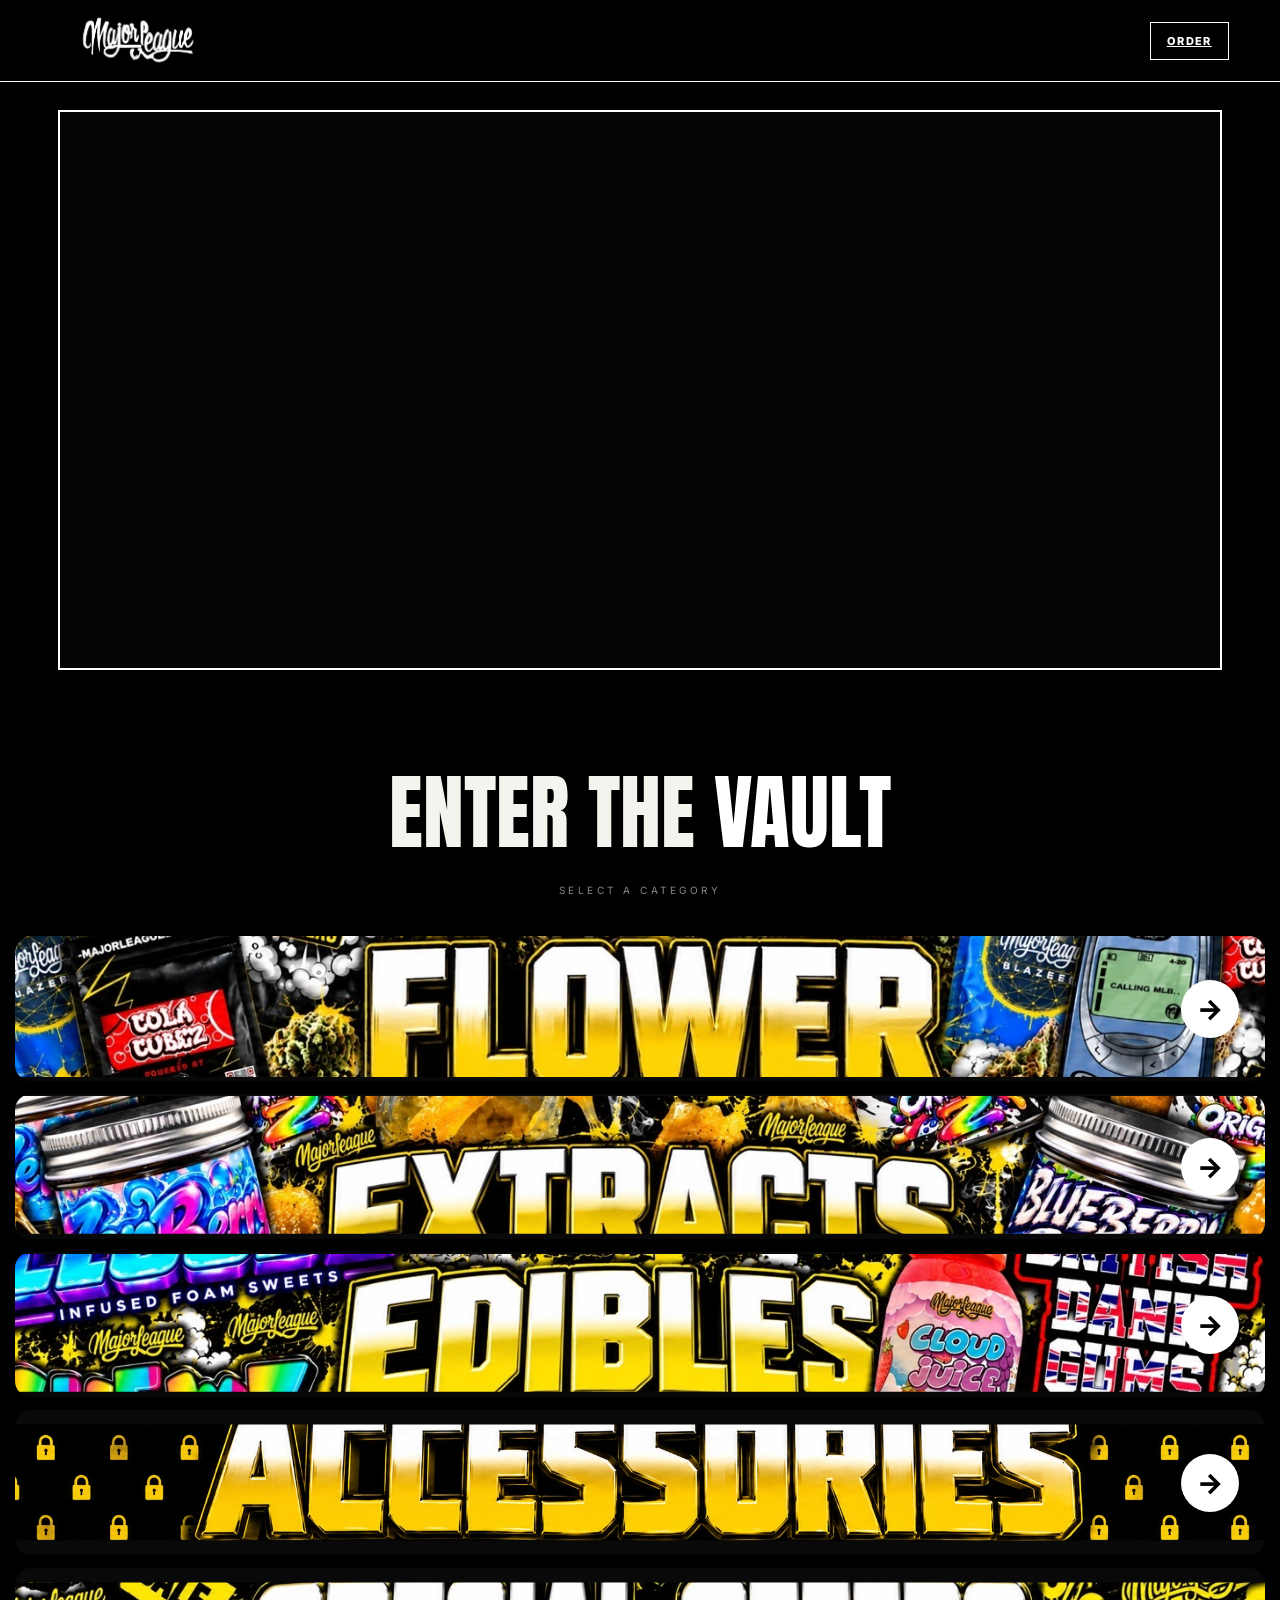
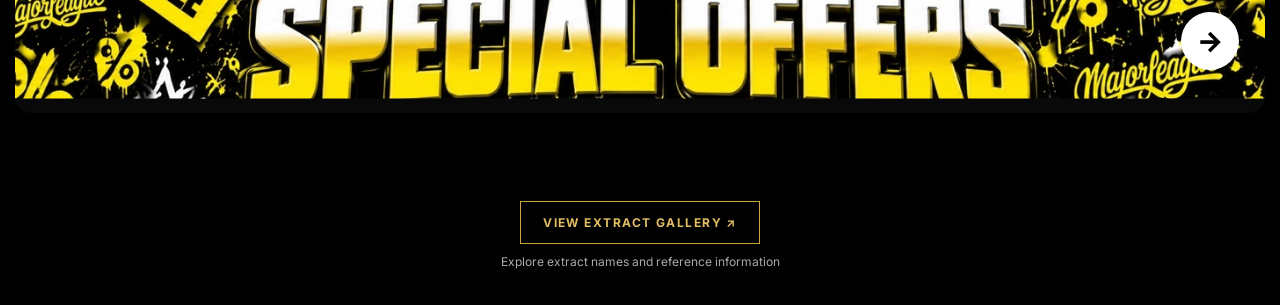
==== index.html @ 57331ec4 "Add homepage link to extract gallery" ====
<!doctype html><html lang="en"><head><meta charset="utf-8"><meta name="viewport" content="width=device-width,initial-scale=1"><meta name="theme-color" content="#000"><title>Majorleague — The Vault</title><link rel="stylesheet" href="styles-20261011f.css?v=20261012b"></head><body><header class="header"><a class="logo" href="index.html" aria-label="Majorleague home"><img src="assets/majorleague-logo.webp" alt="" onerror="this.style.display='none';this.nextElementSibling.style.display='block'"><span class="logo-fallback">Majorleague</span></a><a class="basket" id="orderBtn" href="https://wa.me/447842046835" target="_blank" rel="noopener" aria-label="Order on WhatsApp">ORDER</a></header><main><section class="hero"><div class="video"><video id="heroVideo" autoplay muted loop playsinline preload="auto" webkit-playsinline><source src="assets/Hero-new.MP4?v=20261019a" type="video/mp4"></video></div></section><script>(()=>{const v=document.getElementById("heroVideo");if(!v)return;v.muted=true;v.defaultMuted=true;v.playsInline=true;const start=()=>{const p=v.play();if(p&&p.catch)p.catch(()=>{});};if(v.readyState>=2)start();else{v.addEventListener("loadeddata",start,{once:true});v.addEventListener("canplay",start,{once:true});}window.addEventListener("pageshow",start);document.addEventListener("visibilitychange",()=>{if(!document.hidden&&v.paused)start();});})();</script><section class="hero vault-heading"><h1>ENTER THE <i>VAULT</i></h1><p>SELECT A CATEGORY</p></section><section class="categories" id="categories"></section><section class="vault-library-link" style="text-align:center;padding:8px 16px 36px"><a href="extract-gallery.html" style="display:inline-block;border:1px solid #c9a33b;color:#e1bd62;padding:13px 22px;text-decoration:none;font-size:12px;font-weight:700;letter-spacing:.12em">VIEW EXTRACT GALLERY ↗</a><p style="color:#aaa;font-size:12px;margin:10px 0 0">Explore extract names and reference information</p></section></main><script src="stock.js?v=20261011g"></script><script src="app.js?v=20261011g"></script></body></html>
---- styles-20261011f.css ----
@import url('https://fonts.googleapis.com/css2?family=Anton&family=Inter:wght@400;600;800&display=swap');:root{--y:#fff;--w:#f4f4ef}*{box-sizing:border-box}body{margin:0;background:#000;color:var(--w);font-family:Inter,Arial,sans-serif}.header{height:82px;position:sticky;top:0;z-index:20;background:#000f;border-bottom:1px solid #ffffff;display:flex;align-items:center;justify-content:space-between;padding:12px 4vw;backdrop-filter:blur(12px)}.logo{height:58px}.logo img{height:100%;display:block}.logo-fallback{display:none;color:var(--y);font:clamp(20px,4vw,30px) Anton;white-space:nowrap}.cat-art{position:absolute;inset:0;width:100%;height:100%;object-fit:cover;object-position:center;display:block;background:transparent;transform:scale(1.06);clip-path:inset(2% 1.5% 4% 1.5%)}.basket{border:1px solid var(--y);background:#000;color:#fff;padding:11px 16px;font-size:11px;font-weight:800;letter-spacing:.13em}.basket span{background:var(--y);color:#000;padding:3px 6px;margin-left:5px}.hero{max-width:1200px;margin:auto;padding:28px 18px 25px;text-align:center}.video{height:min(52vw,560px);min-height:230px;border:2px solid var(--y);position:relative;overflow:hidden;background:#050505}.video video{width:100%;height:100%;object-fit:cover}.video-placeholder{position:absolute;inset:0;display:grid;place-content:center;gap:8px;background:#000}.video-placeholder b{font:clamp(42px,8vw,90px) Anton}.video-placeholder span{font-size:10px;color:#888;letter-spacing:.3em}.hero h1{font:clamp(44px,7vw,82px) Anton;margin:28px 0 5px}.hero h1 i{color:var(--y);font-style:normal}.hero p{font-size:10px;color:#888;letter-spacing:.35em}.categories{max-width:1280px;margin:auto;padding:5px 15px 80px;display:grid;gap:13px}.cat{height:145px;border:0;border-radius:16px;overflow:hidden;display:block;position:relative;background:#090909;transition:.2s}.cat:hover{transform:translateY(-2px);box-shadow:0 12px 30px #ffffff22}.cat-overlay{position:absolute;inset:0}.cat-arrow{position:absolute;right:26px;top:50%;transform:translateY(-50%);width:58px;height:58px;border-radius:50%;background:var(--y);color:#000;display:grid;place-items:center;font-size:28px;font-weight:800}.catalogue,.checkout-page{max-width:1200px;margin:auto;padding:28px 20px 90px}.back{color:#888;text-decoration:none;font-size:10px;letter-spacing:.15em}.back:hover{color:var(--y)}.heading{padding:40px 0 18px;border-bottom:1px solid #ffffff}.heading span{font-size:9px;color:#888;letter-spacing:.3em}.heading h1{font:clamp(48px,8vw,88px) Anton;color:var(--y);margin:4px 0}.products{display:grid;grid-template-columns:repeat(3,1fr);gap:15px;margin-top:20px}.product{border:1px solid #303030;background:#070707}.product-art{height:330px;background:#0d0d0d center/cover no-repeat;display:grid;place-items:center;color:#444;font-size:10px}.product-info{padding:15px}.product-info>div{display:flex;justify-content:space-between}.product-info h2{font-size:12px;margin:0}.product-info strong{color:var(--y)}.product-info button{width:100%;margin-top:15px;padding:12px;border:1px solid var(--y);background:#000;color:#fff;font-size:10px;font-weight:800;letter-spacing:.12em}.product-info button:hover{background:var(--y);color:#000}.drawer{position:fixed;right:0;top:0;bottom:0;width:min(430px,100%);z-index:50;background:#050505;border-left:2px solid var(--y);transform:translateX(100%);transition:.25s;display:flex;flex-direction:column}.drawer.open{transform:none}.drawer-head{padding:23px;border-bottom:1px solid #292929;display:flex;justify-content:space-between;font:26px Anton}.drawer-head button{border:0;background:none;color:#fff;font-size:32px}.drawer-foot{margin-top:auto;border-top:1px solid #292929;padding:20px}.drawer-foot>div{display:flex;justify-content:space-between;margin-bottom:15px}.drawer-foot strong{color:var(--y)}.checkout{display:block;text-align:center;background:var(--y);color:#000;text-decoration:none;padding:15px;font-weight:800;font-size:11px;letter-spacing:.12em}.basket-row{padding:17px 20px;border-bottom:1px solid #202020;display:flex;justify-content:space-between}.basket-row small{display:block;color:#777;margin-top:4px}.qty button{background:#000;color:#fff;border:1px solid #444;width:28px;height:28px}.backdrop{position:fixed;inset:0;background:#000b;z-index:40;opacity:0;pointer-events:none;transition:.2s}.backdrop.show{opacity:1;pointer-events:auto}.empty{text-align:center;padding:60px 10px;color:#666;font-size:10px;letter-spacing:.2em}.checkout-grid{display:grid;grid-template-columns:1.25fr .75fr;gap:18px;margin-top:20px}.card{border:1px solid #333;background:#070707;padding:24px}.card h2{font:25px Anton;margin:0 0 20px}.card label:not(.pay){display:block;color:#999;font-size:10px;font-weight:800;letter-spacing:.1em;margin-bottom:15px}.card input,.card textarea{display:block;width:100%;margin-top:7px;background:#000;border:1px solid #333;color:#fff;padding:12px}.pay{display:flex;gap:10px;border:1px solid #333;padding:14px;margin:10px 0}.pay:has(input:checked){border-color:var(--y)}.pay span b,.pay span small{display:block}.pay span small{color:#777;font-size:9px;margin-top:4px}.summary-row{display:flex;justify-content:space-between;padding:12px 0;border-bottom:1px solid #222;font-size:11px}.summary-row b,.summary-total b{color:var(--y)}.summary-total{display:flex;justify-content:space-between;padding-top:18px;margin-top:10px;border-top:1px solid #444}.submit{width:100%;margin-top:20px;border:0;background:var(--y);padding:15px;font-weight:800}.note{color:#666;font-size:9px;line-height:1.5}@media(max-width:700px){.products,.checkout-grid{grid-template-columns:1fr}.cat{height:105px}.cat-arrow{right:15px;width:44px;height:44px}.header{height:72px}.logo{height:47px}}.cat:nth-child(1) .cat-art{clip-path:inset(0 0 10% 0);transform:scale(1.18)}
.cat:nth-child(2) .cat-art{clip-path:none;transform:scale(1.10)}
/* Explicitly suppress the legacy yellow category rectangle outline. */
.cat,
.categories .cat,
a.cat,
.cat:hover,
.categories .cat:hover {
  border: 0 !important;
  outline: 0 !important;
  box-shadow: none !important;
}
.cat::before,
.cat::after,
.categories .cat::before,
.categories .cat::after {
  content: none !important;
  border: 0 !important;
  outline: 0 !important;
  box-shadow: none !important;
}
.cat-art {
  border: 0 !important;
  outline: 0 !important;
}

/* The Accessories and Special Offers source artwork contains a yellow frame.
   Crop that frame out of the displayed image without changing the artwork. */
.cat:nth-child(4) .cat-art {
  clip-path: inset(13% 3% 13% 3%) !important;
  transform: scale(1.08) !important;
}
.cat:nth-child(5) .cat-art {
  clip-path: inset(13% 3% 13% 3%) !important;
  transform: scale(1.08) !important;
}

/* Remove the thin yellow frame baked into the Extracts and Edibles artwork. */
.cat:nth-child(2) .cat-art,
.cat:nth-child(3) .cat-art {
  clip-path: inset(0 2% 7% 2%) !important;
  transform: scale(1.08) !important;
}

/* Crop only the embedded yellow top rule on Extracts and Edibles. */
.cat:nth-child(2) .cat-art,
.cat:nth-child(3) .cat-art {
  clip-path: inset(5% 2% 7% 2%) !important;
  transform: scale(1.08) !important;
}

/* Flower category strain library */
.products.strain-grid{grid-template-columns:repeat(3,minmax(0,1fr));gap:16px}
.strain-card{background:#080808;border:1px solid #292929;overflow:hidden;min-width:0}
.strain-card img{display:block;width:100%;aspect-ratio:4/5;object-fit:cover;background:#111}
.strain-copy{padding:16px}
.strain-copy h2{font:clamp(21px,3vw,30px) Anton;margin:0 0 12px;color:#fff}
.strain-copy span{display:block;font-size:9px;letter-spacing:.18em;color:#777;margin-bottom:7px}
.strain-copy p{font-size:12px;line-height:1.6;color:#c7c7c7;margin:0}
@media(max-width:700px){.products.strain-grid{grid-template-columns:repeat(2,minmax(0,1fr));gap:10px}.strain-copy{padding:12px}.strain-copy h2{font-size:22px}}
@media(max-width:420px){.products.strain-grid{grid-template-columns:1fr}.strain-card img{aspect-ratio:5/4}}
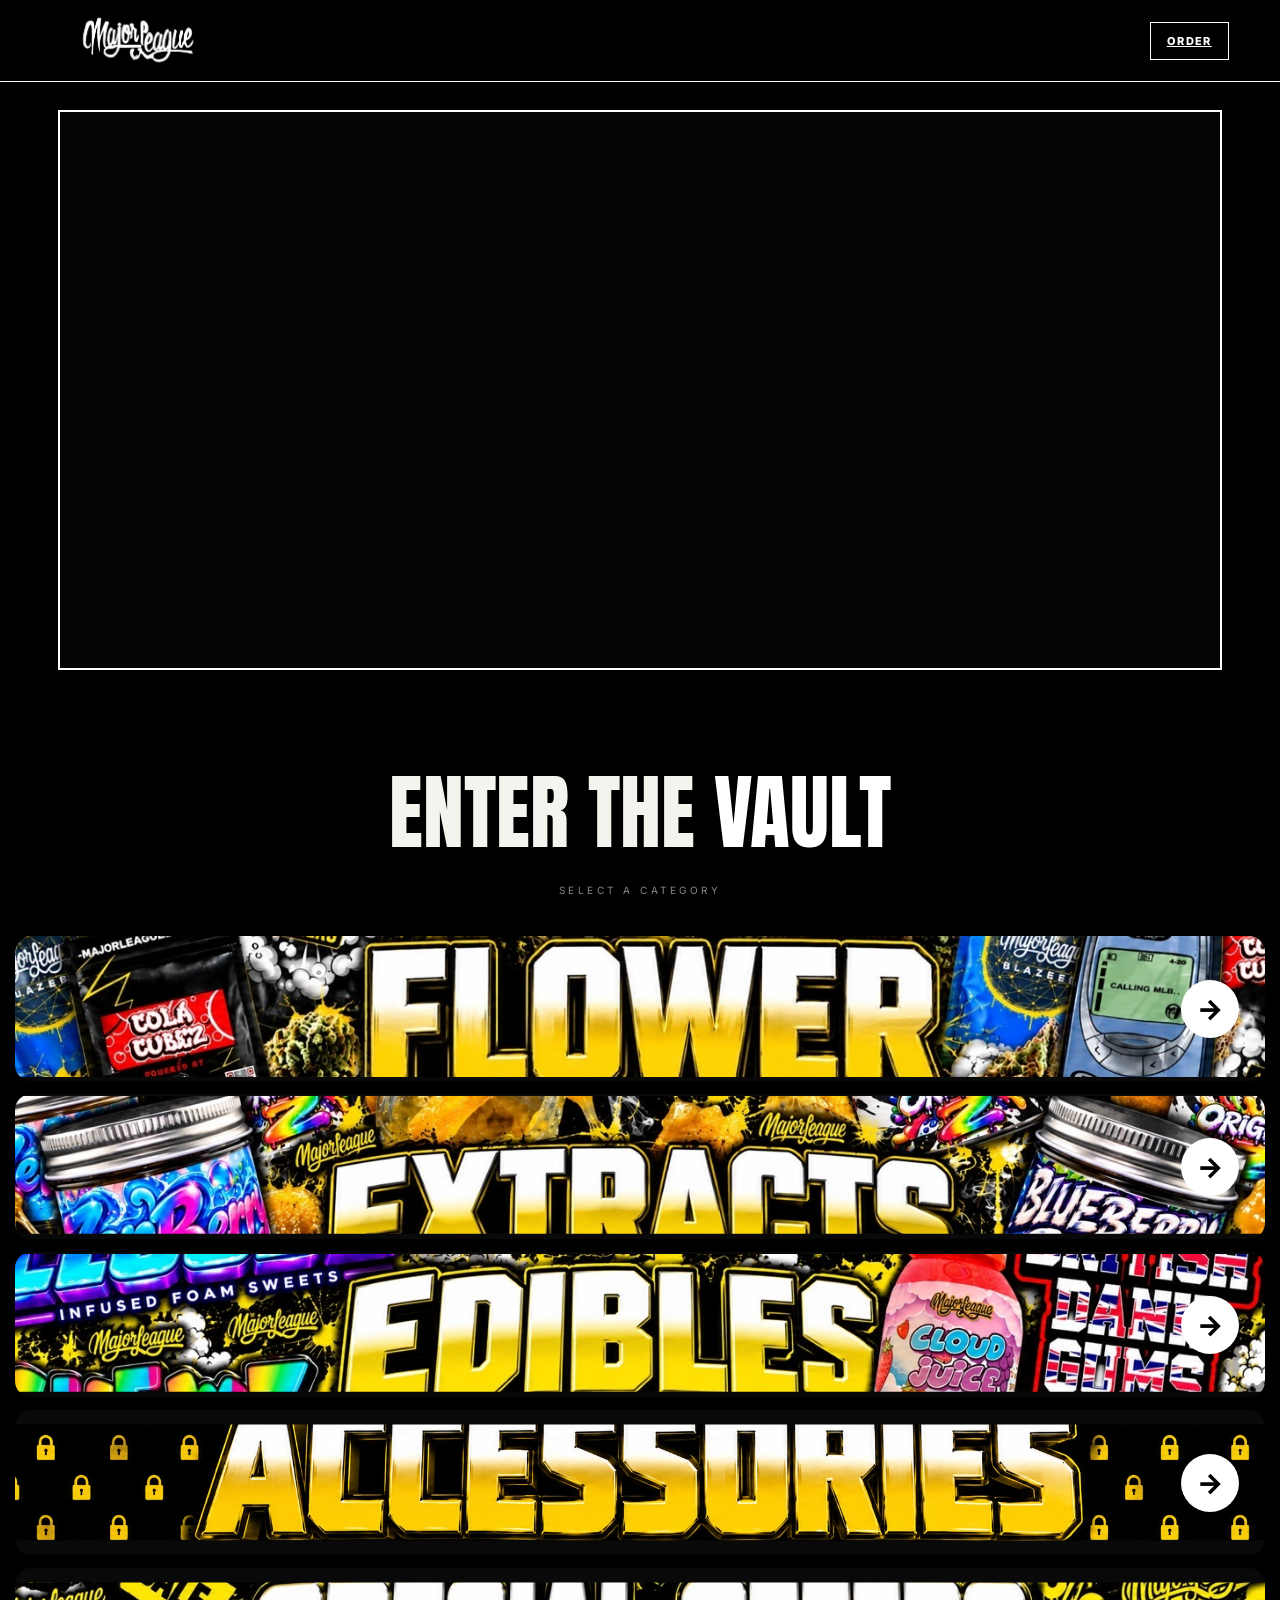
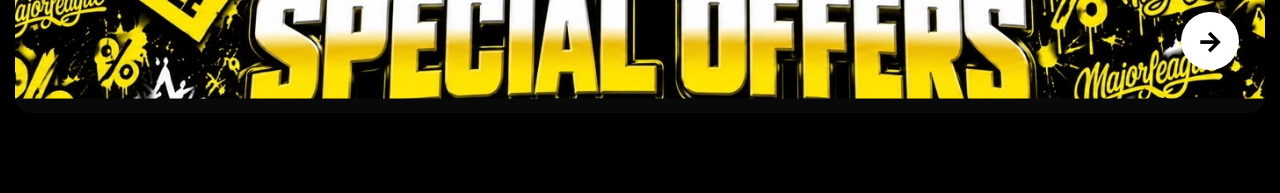
==== commit 2e113d16: "Remove extract gallery link from homepage" ====
--- a/index.html
+++ b/index.html
@@ -1 +1 @@
-<!doctype html><html lang="en"><head><meta charset="utf-8"><meta name="viewport" content="width=device-width,initial-scale=1"><meta name="theme-color" content="#000"><title>Majorleague — The Vault</title><link rel="stylesheet" href="styles-20261011f.css?v=20261012b"></head><body><header class="header"><a class="logo" href="index.html" aria-label="Majorleague home"><img src="assets/majorleague-logo.webp" alt="" onerror="this.style.display='none';this.nextElementSibling.style.display='block'"><span class="logo-fallback">Majorleague</span></a><a class="basket" id="orderBtn" href="https://wa.me/447842046835" target="_blank" rel="noopener" aria-label="Order on WhatsApp">ORDER</a></header><main><section class="hero"><div class="video"><video id="heroVideo" autoplay muted loop playsinline preload="auto" webkit-playsinline><source src="assets/Hero-new.MP4?v=20261019a" type="video/mp4"></video></div></section><script>(()=>{const v=document.getElementById("heroVideo");if(!v)return;v.muted=true;v.defaultMuted=true;v.playsInline=true;const start=()=>{const p=v.play();if(p&&p.catch)p.catch(()=>{});};if(v.readyState>=2)start();else{v.addEventListener("loadeddata",start,{once:true});v.addEventListener("canplay",start,{once:true});}window.addEventListener("pageshow",start);document.addEventListener("visibilitychange",()=>{if(!document.hidden&&v.paused)start();});})();</script><section class="hero vault-heading"><h1>ENTER THE <i>VAULT</i></h1><p>SELECT A CATEGORY</p></section><section class="categories" id="categories"></section><section class="vault-library-link" style="text-align:center;padding:8px 16px 36px"><a href="extract-gallery.html" style="display:inline-block;border:1px solid #c9a33b;color:#e1bd62;padding:13px 22px;text-decoration:none;font-size:12px;font-weight:700;letter-spacing:.12em">VIEW EXTRACT GALLERY ↗</a><p style="color:#aaa;font-size:12px;margin:10px 0 0">Explore extract names and reference information</p></section></main><script src="stock.js?v=20261011g"></script><script src="app.js?v=20261011g"></script></body></html>+<!doctype html><html lang="en"><head><meta charset="utf-8"><meta name="viewport" content="width=device-width,initial-scale=1"><meta name="theme-color" content="#000"><title>Majorleague — The Vault</title><link rel="stylesheet" href="styles-20261011f.css?v=20261012b"></head><body><header class="header"><a class="logo" href="index.html" aria-label="Majorleague home"><img src="assets/majorleague-logo.webp" alt="" onerror="this.style.display='none';this.nextElementSibling.style.display='block'"><span class="logo-fallback">Majorleague</span></a><a class="basket" id="orderBtn" href="https://wa.me/447842046835" target="_blank" rel="noopener" aria-label="Order on WhatsApp">ORDER</a></header><main><section class="hero"><div class="video"><video id="heroVideo" autoplay muted loop playsinline preload="auto" webkit-playsinline><source src="assets/Hero-new.MP4?v=20261019a" type="video/mp4"></video></div></section><script>(()=>{const v=document.getElementById("heroVideo");if(!v)return;v.muted=true;v.defaultMuted=true;v.playsInline=true;const start=()=>{const p=v.play();if(p&&p.catch)p.catch(()=>{});};if(v.readyState>=2)start();else{v.addEventListener("loadeddata",start,{once:true});v.addEventListener("canplay",start,{once:true});}window.addEventListener("pageshow",start);document.addEventListener("visibilitychange",()=>{if(!document.hidden&&v.paused)start();});})();</script><section class="hero vault-heading"><h1>ENTER THE <i>VAULT</i></h1><p>SELECT A CATEGORY</p></section><section class="categories" id="categories"></section></main><script src="stock.js?v=20261011g"></script><script src="app.js?v=20261011g"></script></body></html>
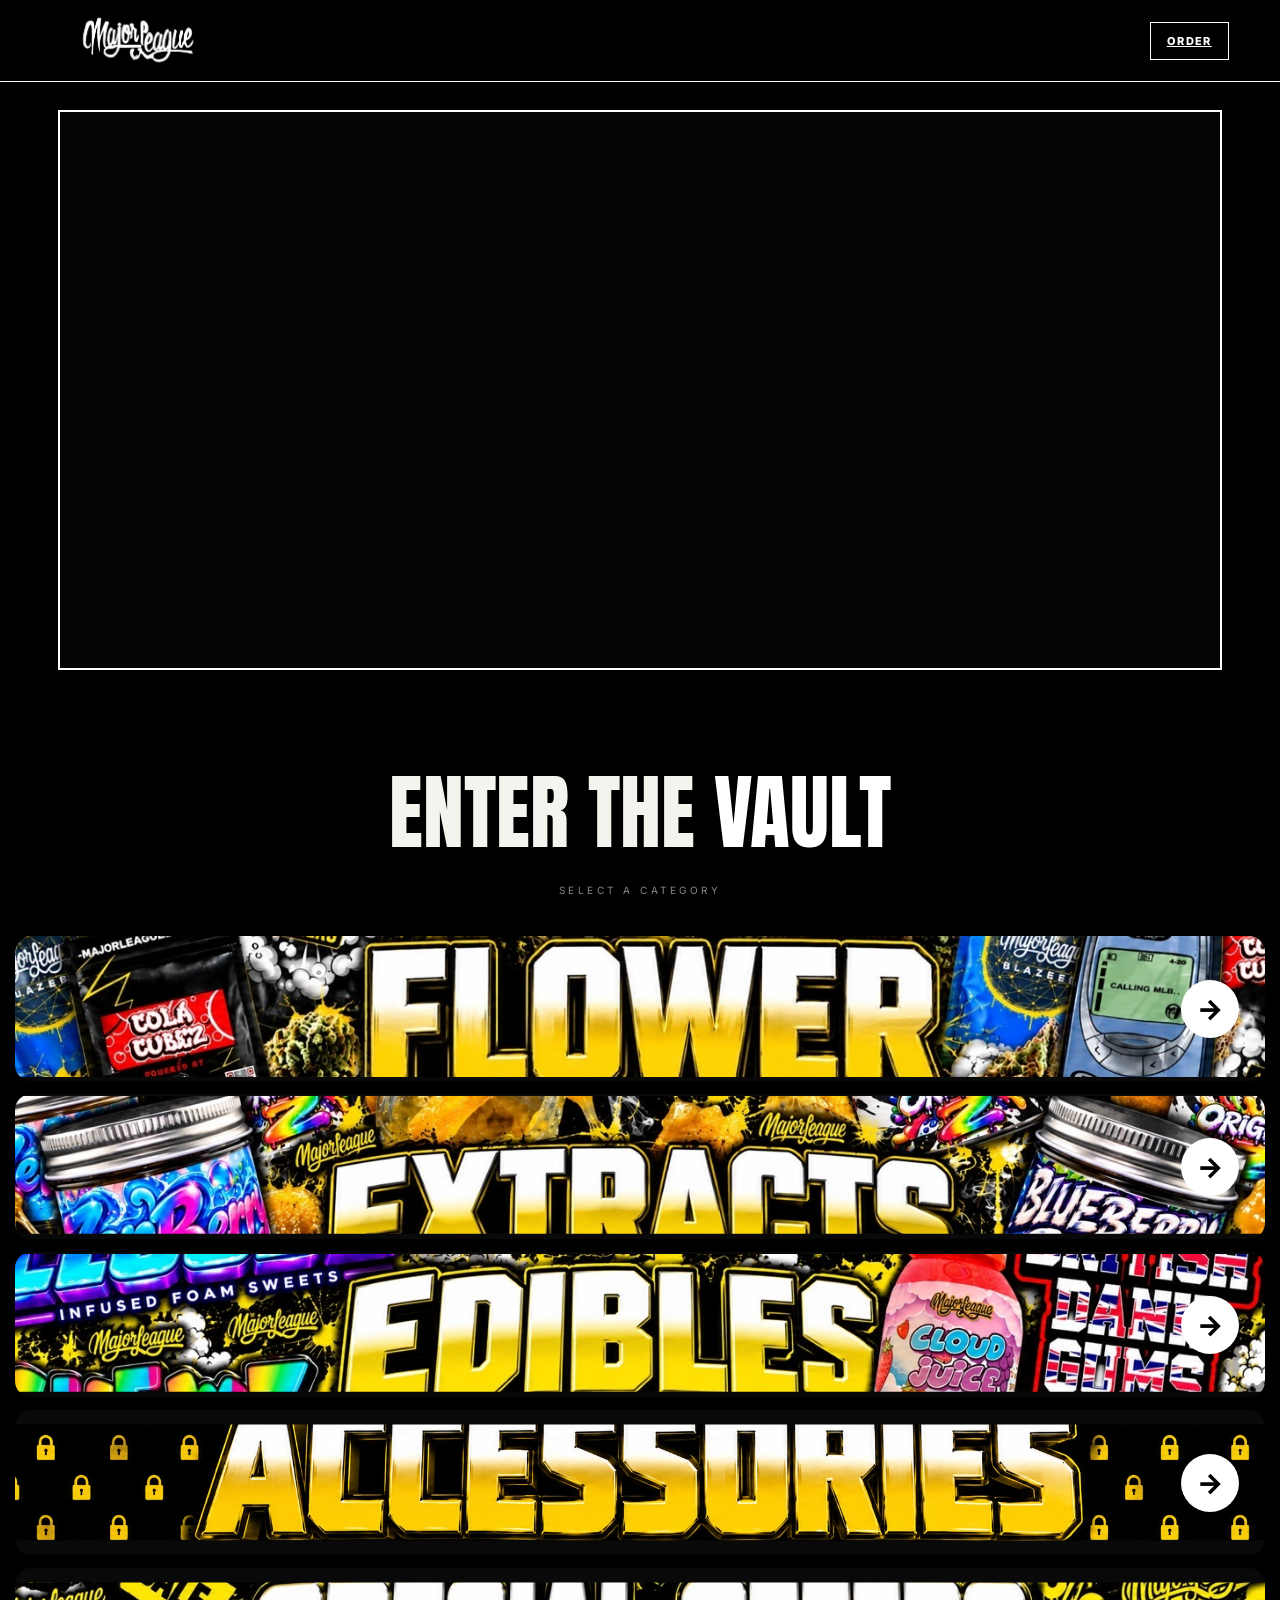
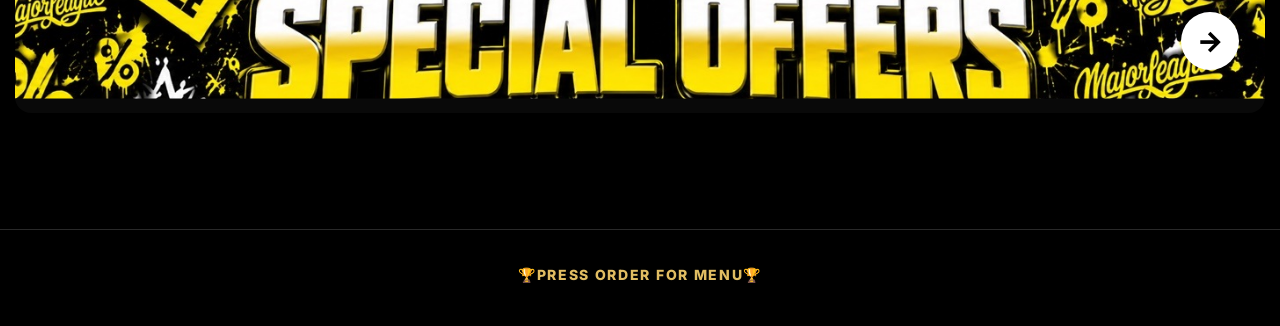
==== commit 417b0f17: "Add order menu prompt at bottom of homepage" ====
--- a/index.html
+++ b/index.html
@@ -1 +1 @@
-<!doctype html><html lang="en"><head><meta charset="utf-8"><meta name="viewport" content="width=device-width,initial-scale=1"><meta name="theme-color" content="#000"><title>Majorleague — The Vault</title><link rel="stylesheet" href="styles-20261011f.css?v=20261012b"></head><body><header class="header"><a class="logo" href="index.html" aria-label="Majorleague home"><img src="assets/majorleague-logo.webp" alt="" onerror="this.style.display='none';this.nextElementSibling.style.display='block'"><span class="logo-fallback">Majorleague</span></a><a class="basket" id="orderBtn" href="https://wa.me/447842046835" target="_blank" rel="noopener" aria-label="Order on WhatsApp">ORDER</a></header><main><section class="hero"><div class="video"><video id="heroVideo" autoplay muted loop playsinline preload="auto" webkit-playsinline><source src="assets/Hero-new.MP4?v=20261019a" type="video/mp4"></video></div></section><script>(()=>{const v=document.getElementById("heroVideo");if(!v)return;v.muted=true;v.defaultMuted=true;v.playsInline=true;const start=()=>{const p=v.play();if(p&&p.catch)p.catch(()=>{});};if(v.readyState>=2)start();else{v.addEventListener("loadeddata",start,{once:true});v.addEventListener("canplay",start,{once:true});}window.addEventListener("pageshow",start);document.addEventListener("visibilitychange",()=>{if(!document.hidden&&v.paused)start();});})();</script><section class="hero vault-heading"><h1>ENTER THE <i>VAULT</i></h1><p>SELECT A CATEGORY</p></section><section class="categories" id="categories"></section></main><script src="stock.js?v=20261011g"></script><script src="app.js?v=20261011g"></script></body></html>+<!doctype html><html lang="en"><head><meta charset="utf-8"><meta name="viewport" content="width=device-width,initial-scale=1"><meta name="theme-color" content="#000"><title>Majorleague — The Vault</title><link rel="stylesheet" href="styles-20261011f.css?v=20261012b"></head><body><header class="header"><a class="logo" href="index.html" aria-label="Majorleague home"><img src="assets/majorleague-logo.webp" alt="" onerror="this.style.display='none';this.nextElementSibling.style.display='block'"><span class="logo-fallback">Majorleague</span></a><a class="basket" id="orderBtn" href="https://wa.me/447842046835" target="_blank" rel="noopener" aria-label="Order on WhatsApp">ORDER</a></header><main><section class="hero"><div class="video"><video id="heroVideo" autoplay muted loop playsinline preload="auto" webkit-playsinline><source src="assets/Hero-new.MP4?v=20261019a" type="video/mp4"></video></div></section><script>(()=>{const v=document.getElementById("heroVideo");if(!v)return;v.muted=true;v.defaultMuted=true;v.playsInline=true;const start=()=>{const p=v.play();if(p&&p.catch)p.catch(()=>{});};if(v.readyState>=2)start();else{v.addEventListener("loadeddata",start,{once:true});v.addEventListener("canplay",start,{once:true});}window.addEventListener("pageshow",start);document.addEventListener("visibilitychange",()=>{if(!document.hidden&&v.paused)start();});})();</script><section class="hero vault-heading"><h1>ENTER THE <i>VAULT</i></h1><p>SELECT A CATEGORY</p></section><section class="categories" id="categories"></section><footer class="order-prompt" style="text-align:center;padding:34px 16px 42px;border-top:1px solid #292929;margin-top:36px"><a href="https://wa.me/447842046835" target="_blank" rel="noopener" style="color:#e1bd62;text-decoration:none;font-weight:800;letter-spacing:.12em;font-size:14px">🏆PRESS ORDER FOR MENU🏆</a></footer></main><script src="stock.js?v=20261011g"></script><script src="app.js?v=20261011g"></script></body></html>
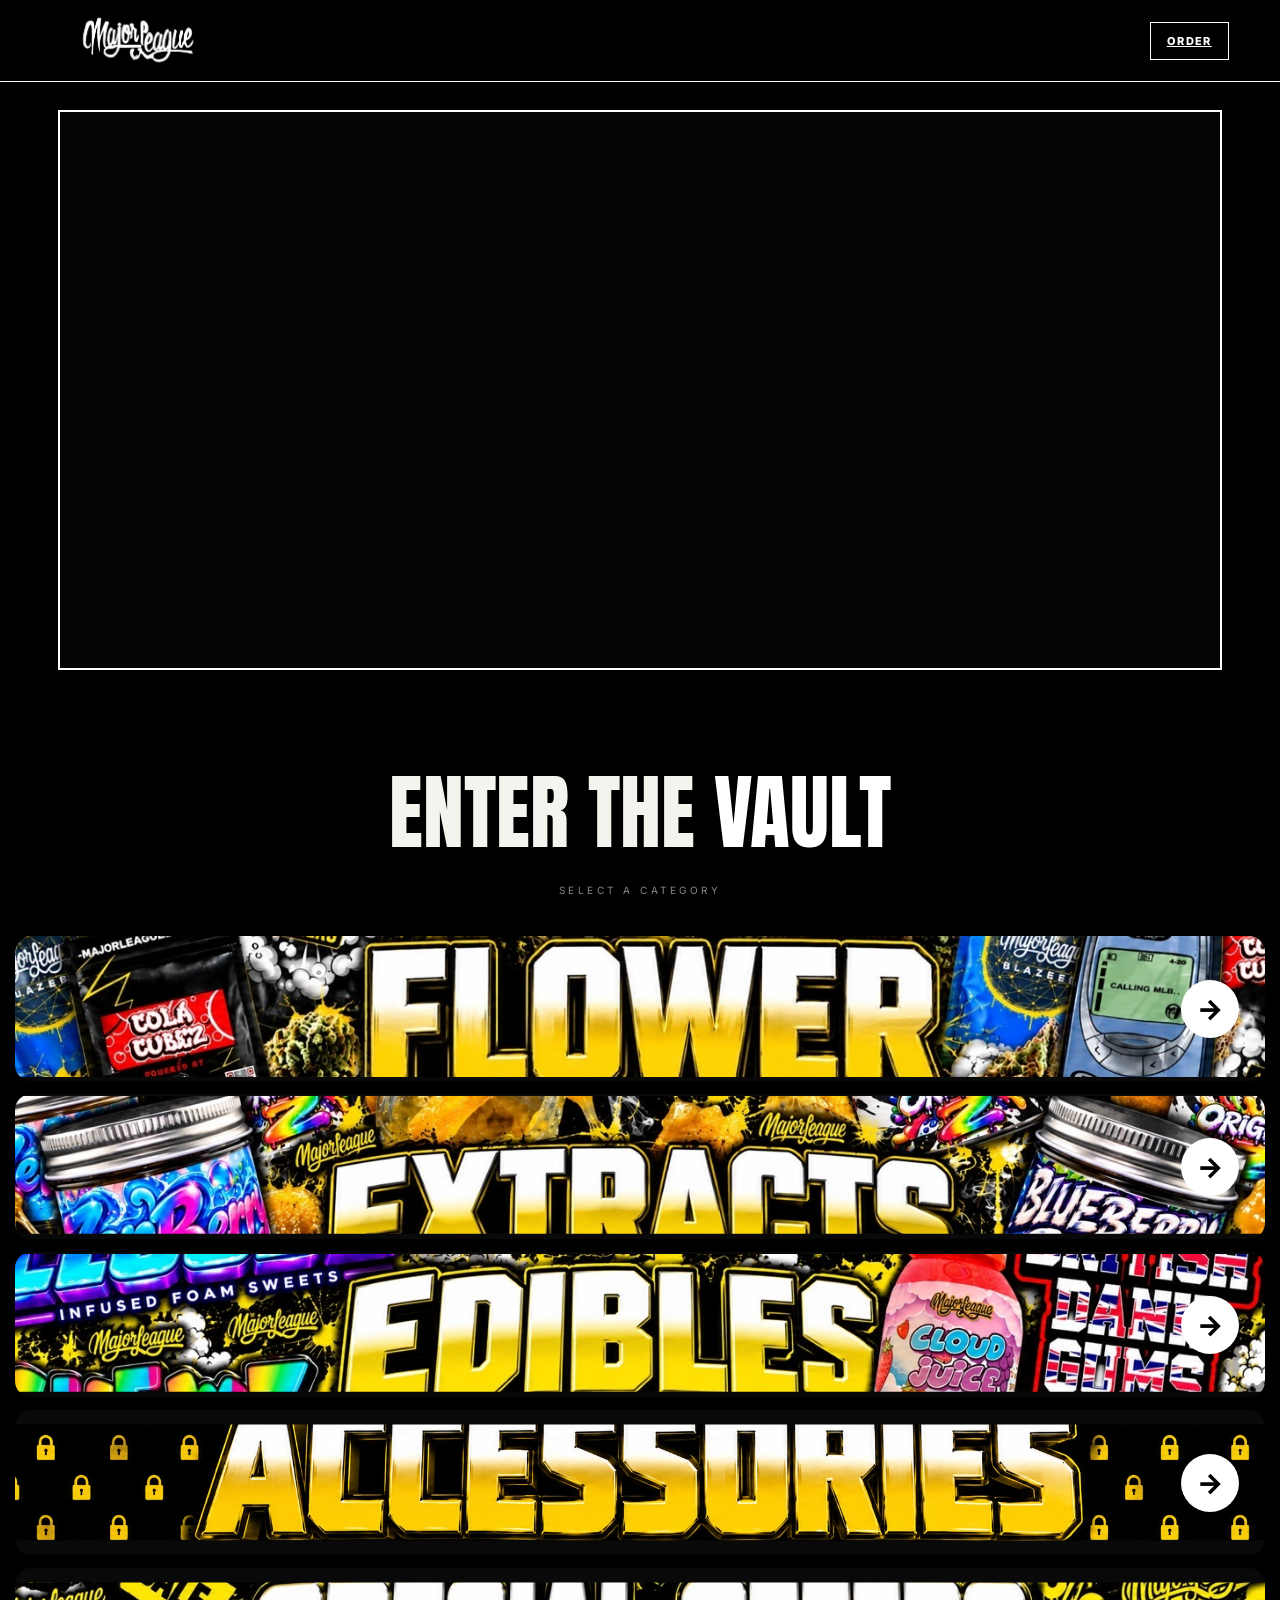
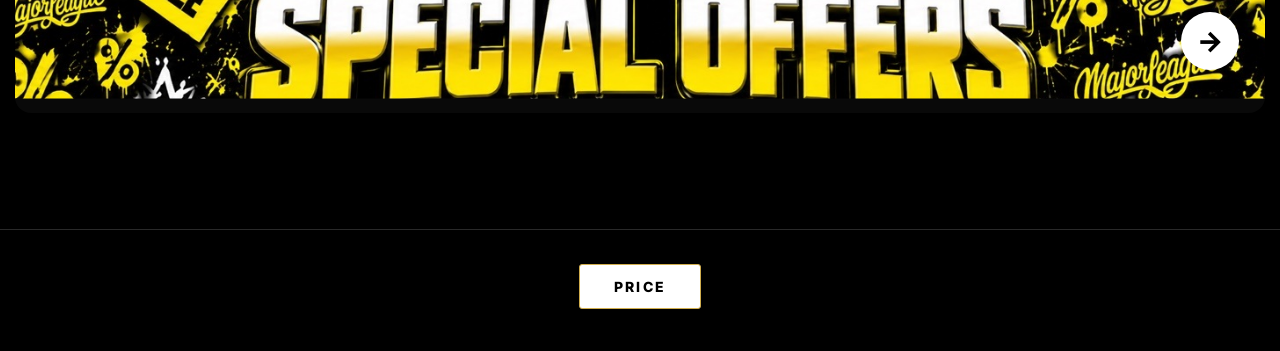
==== commit fd064b2e: "Replace order prompt with PRICE link" ====
--- a/index.html
+++ b/index.html
@@ -1 +1 @@
-<!doctype html><html lang="en"><head><meta charset="utf-8"><meta name="viewport" content="width=device-width,initial-scale=1"><meta name="theme-color" content="#000"><title>Majorleague — The Vault</title><link rel="stylesheet" href="styles-20261011f.css?v=20261012b"></head><body><header class="header"><a class="logo" href="index.html" aria-label="Majorleague home"><img src="assets/majorleague-logo.webp" alt="" onerror="this.style.display='none';this.nextElementSibling.style.display='block'"><span class="logo-fallback">Majorleague</span></a><a class="basket" id="orderBtn" href="https://wa.me/447842046835" target="_blank" rel="noopener" aria-label="Order on WhatsApp">ORDER</a></header><main><section class="hero"><div class="video"><video id="heroVideo" autoplay muted loop playsinline preload="auto" webkit-playsinline><source src="assets/Hero-new.MP4?v=20261019a" type="video/mp4"></video></div></section><script>(()=>{const v=document.getElementById("heroVideo");if(!v)return;v.muted=true;v.defaultMuted=true;v.playsInline=true;const start=()=>{const p=v.play();if(p&&p.catch)p.catch(()=>{});};if(v.readyState>=2)start();else{v.addEventListener("loadeddata",start,{once:true});v.addEventListener("canplay",start,{once:true});}window.addEventListener("pageshow",start);document.addEventListener("visibilitychange",()=>{if(!document.hidden&&v.paused)start();});})();</script><section class="hero vault-heading"><h1>ENTER THE <i>VAULT</i></h1><p>SELECT A CATEGORY</p></section><section class="categories" id="categories"></section><footer class="order-prompt" style="text-align:center;padding:34px 16px 42px;border-top:1px solid #292929;margin-top:36px"><a href="https://wa.me/447842046835" target="_blank" rel="noopener" style="color:#e1bd62;text-decoration:none;font-weight:800;letter-spacing:.12em;font-size:14px">🏆PRESS ORDER FOR MENU🏆</a></footer></main><script src="stock.js?v=20261011g"></script><script src="app.js?v=20261011g"></script></body></html>+<!doctype html><html lang="en"><head><meta charset="utf-8"><meta name="viewport" content="width=device-width,initial-scale=1"><meta name="theme-color" content="#000"><title>Majorleague — The Vault</title><link rel="stylesheet" href="styles-20261011f.css?v=20261012b"></head><body><header class="header"><a class="logo" href="index.html" aria-label="Majorleague home"><img src="assets/majorleague-logo.webp" alt="" onerror="this.style.display='none';this.nextElementSibling.style.display='block'"><span class="logo-fallback">Majorleague</span></a><a class="basket" id="orderBtn" href="https://wa.me/447842046835" target="_blank" rel="noopener" aria-label="Order on WhatsApp">ORDER</a></header><main><section class="hero"><div class="video"><video id="heroVideo" autoplay muted loop playsinline preload="auto" webkit-playsinline><source src="assets/Hero-new.MP4?v=20261019a" type="video/mp4"></video></div></section><script>(()=>{const v=document.getElementById("heroVideo");if(!v)return;v.muted=true;v.defaultMuted=true;v.playsInline=true;const start=()=>{const p=v.play();if(p&&p.catch)p.catch(()=>{});};if(v.readyState>=2)start();else{v.addEventListener("loadeddata",start,{once:true});v.addEventListener("canplay",start,{once:true});}window.addEventListener("pageshow",start);document.addEventListener("visibilitychange",()=>{if(!document.hidden&&v.paused)start();});})();</script><section class="hero vault-heading"><h1>ENTER THE <i>VAULT</i></h1><p>SELECT A CATEGORY</p></section><section class="categories" id="categories"></section><footer class="order-prompt" style="text-align:center;padding:34px 16px 42px;border-top:1px solid #292929;margin-top:36px"><a href="https://justpaste.it/edit/85721517/iadsqogc7ewxl3tq" target="_blank" rel="noopener" style="display:inline-block;background:#fff;color:#000;border:1px solid #d0ad4d;border-radius:3px;padding:13px 34px;text-decoration:none;font-weight:800;letter-spacing:.16em;font-size:14px">PRICE</a></footer></main><script src="stock.js?v=20261011g"></script><script src="app.js?v=20261011g"></script></body></html>
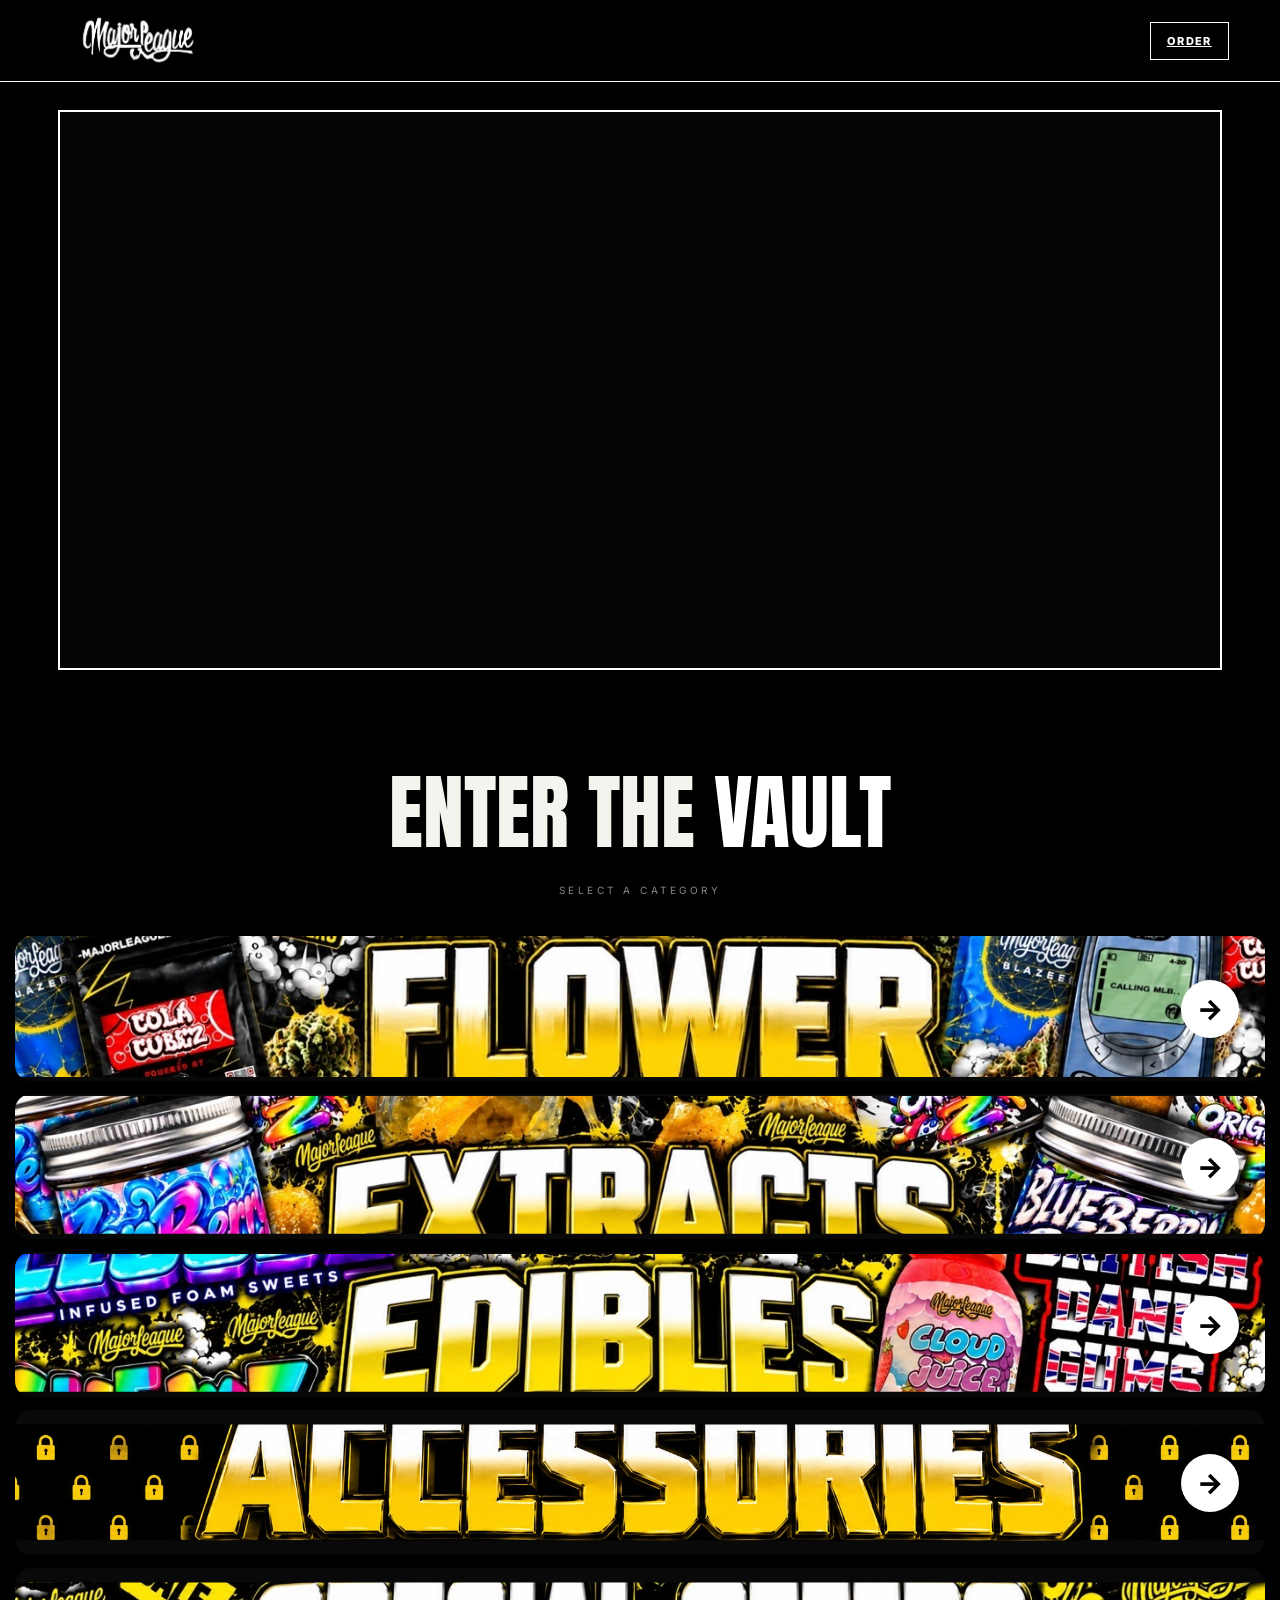
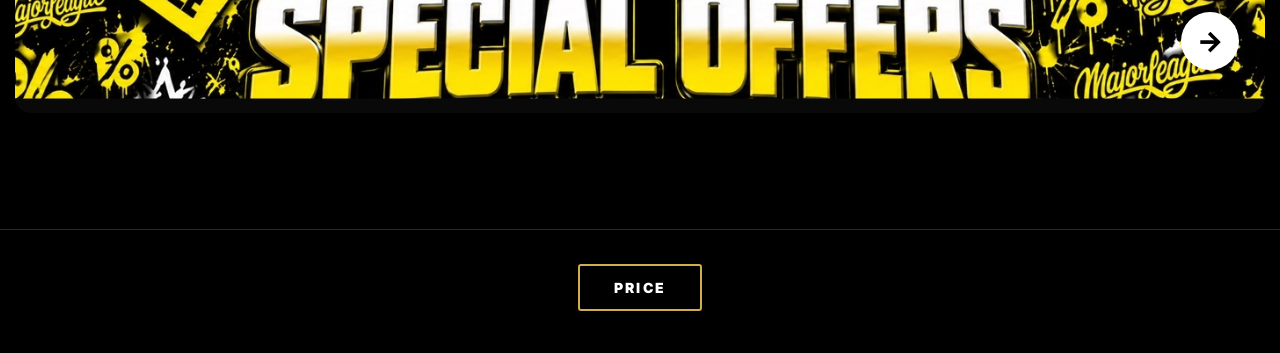
==== commit e1d6f495: "Style PRICE button black with white bold text and gold outline" ====
--- a/index.html
+++ b/index.html
@@ -1 +1 @@
-<!doctype html><html lang="en"><head><meta charset="utf-8"><meta name="viewport" content="width=device-width,initial-scale=1"><meta name="theme-color" content="#000"><title>Majorleague — The Vault</title><link rel="stylesheet" href="styles-20261011f.css?v=20261012b"></head><body><header class="header"><a class="logo" href="index.html" aria-label="Majorleague home"><img src="assets/majorleague-logo.webp" alt="" onerror="this.style.display='none';this.nextElementSibling.style.display='block'"><span class="logo-fallback">Majorleague</span></a><a class="basket" id="orderBtn" href="https://wa.me/447842046835" target="_blank" rel="noopener" aria-label="Order on WhatsApp">ORDER</a></header><main><section class="hero"><div class="video"><video id="heroVideo" autoplay muted loop playsinline preload="auto" webkit-playsinline><source src="assets/Hero-new.MP4?v=20261019a" type="video/mp4"></video></div></section><script>(()=>{const v=document.getElementById("heroVideo");if(!v)return;v.muted=true;v.defaultMuted=true;v.playsInline=true;const start=()=>{const p=v.play();if(p&&p.catch)p.catch(()=>{});};if(v.readyState>=2)start();else{v.addEventListener("loadeddata",start,{once:true});v.addEventListener("canplay",start,{once:true});}window.addEventListener("pageshow",start);document.addEventListener("visibilitychange",()=>{if(!document.hidden&&v.paused)start();});})();</script><section class="hero vault-heading"><h1>ENTER THE <i>VAULT</i></h1><p>SELECT A CATEGORY</p></section><section class="categories" id="categories"></section><footer class="order-prompt" style="text-align:center;padding:34px 16px 42px;border-top:1px solid #292929;margin-top:36px"><a href="https://justpaste.it/edit/85721517/iadsqogc7ewxl3tq" target="_blank" rel="noopener" style="display:inline-block;background:#fff;color:#000;border:1px solid #d0ad4d;border-radius:3px;padding:13px 34px;text-decoration:none;font-weight:800;letter-spacing:.16em;font-size:14px">PRICE</a></footer></main><script src="stock.js?v=20261011g"></script><script src="app.js?v=20261011g"></script></body></html>+<!doctype html><html lang="en"><head><meta charset="utf-8"><meta name="viewport" content="width=device-width,initial-scale=1"><meta name="theme-color" content="#000"><title>Majorleague — The Vault</title><link rel="stylesheet" href="styles-20261011f.css?v=20261012b"></head><body><header class="header"><a class="logo" href="index.html" aria-label="Majorleague home"><img src="assets/majorleague-logo.webp" alt="" onerror="this.style.display='none';this.nextElementSibling.style.display='block'"><span class="logo-fallback">Majorleague</span></a><a class="basket" id="orderBtn" href="https://wa.me/447842046835" target="_blank" rel="noopener" aria-label="Order on WhatsApp">ORDER</a></header><main><section class="hero"><div class="video"><video id="heroVideo" autoplay muted loop playsinline preload="auto" webkit-playsinline><source src="assets/Hero-new.MP4?v=20261019a" type="video/mp4"></video></div></section><script>(()=>{const v=document.getElementById("heroVideo");if(!v)return;v.muted=true;v.defaultMuted=true;v.playsInline=true;const start=()=>{const p=v.play();if(p&&p.catch)p.catch(()=>{});};if(v.readyState>=2)start();else{v.addEventListener("loadeddata",start,{once:true});v.addEventListener("canplay",start,{once:true});}window.addEventListener("pageshow",start);document.addEventListener("visibilitychange",()=>{if(!document.hidden&&v.paused)start();});})();</script><section class="hero vault-heading"><h1>ENTER THE <i>VAULT</i></h1><p>SELECT A CATEGORY</p></section><section class="categories" id="categories"></section><footer class="order-prompt" style="text-align:center;padding:34px 16px 42px;border-top:1px solid #292929;margin-top:36px"><a href="https://justpaste.it/edit/85721517/iadsqogc7ewxl3tq" target="_blank" rel="noopener" style="display:inline-block;background:#000;color:#fff;border:2px solid #d0ad4d;border-radius:3px;padding:13px 34px;text-decoration:none;font-weight:900;letter-spacing:.16em;font-size:14px">PRICE</a></footer></main><script src="stock.js?v=20261011g"></script><script src="app.js?v=20261011g"></script></body></html>
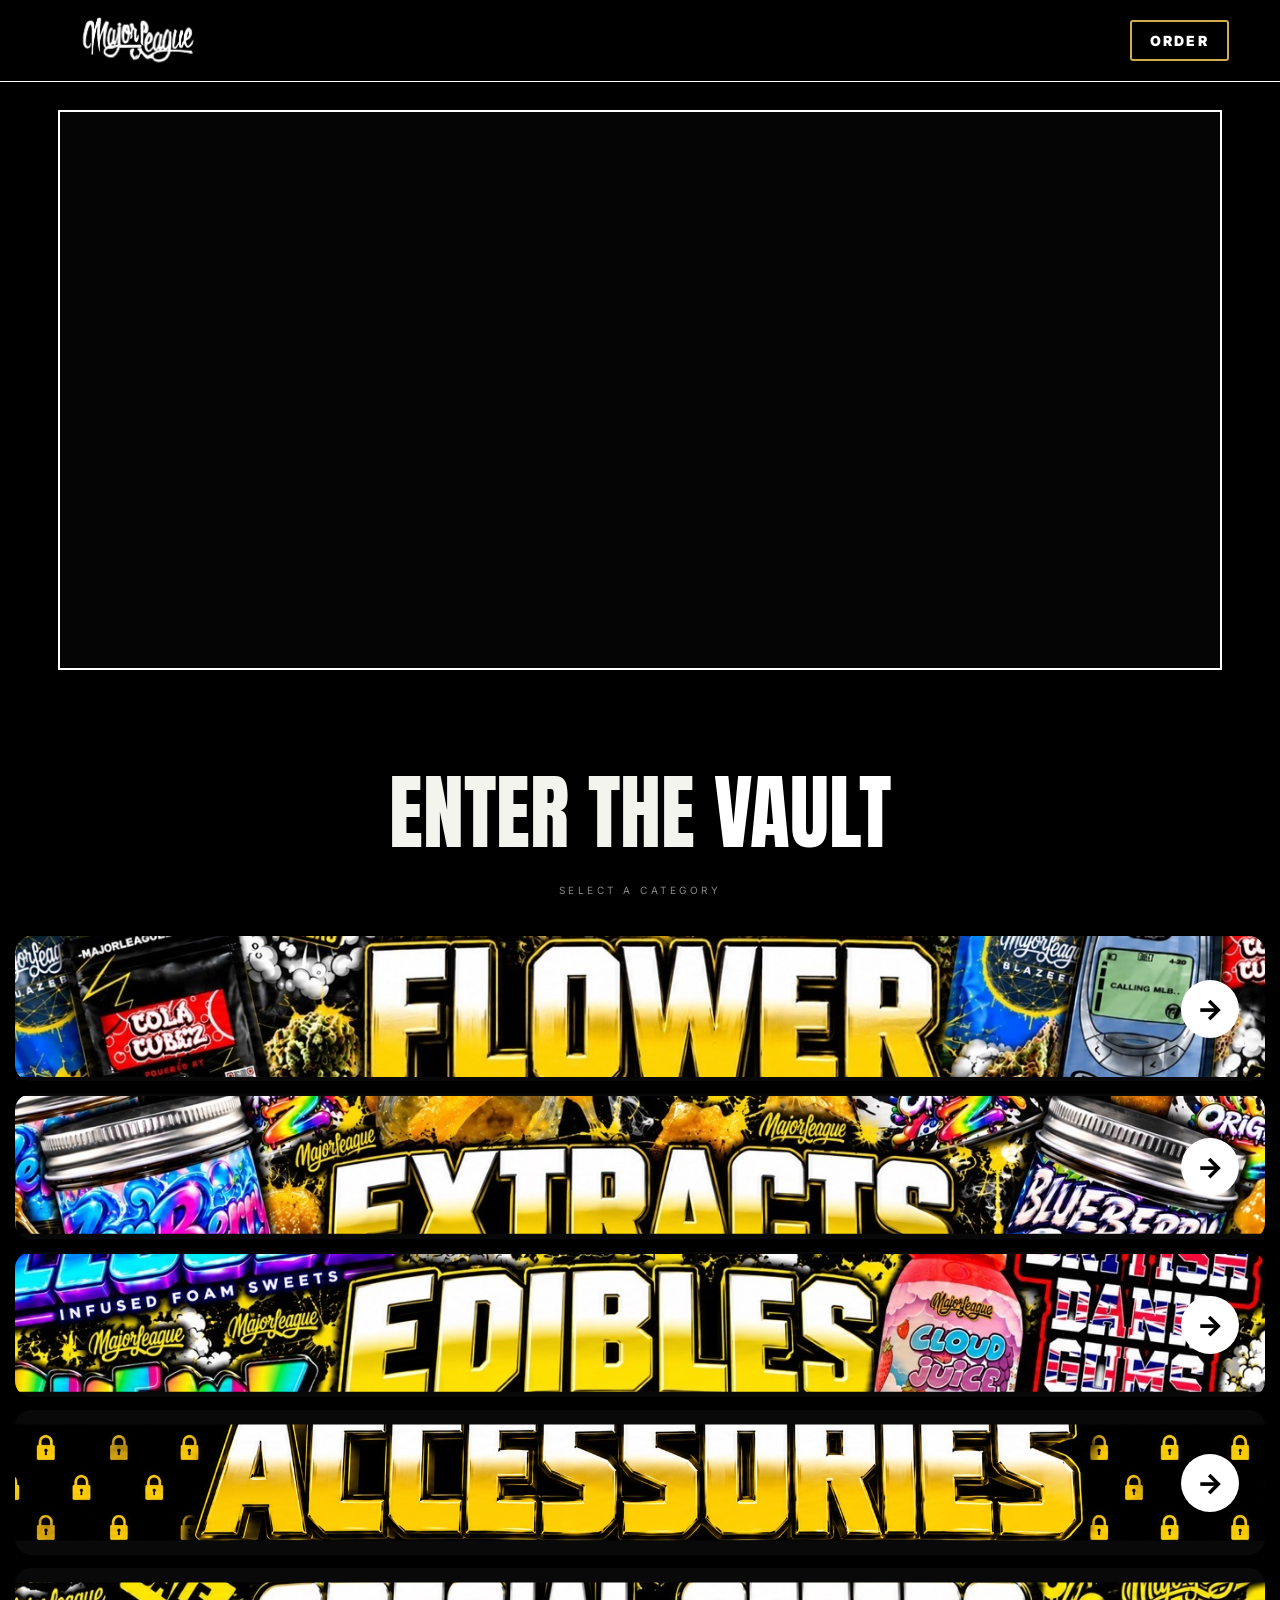
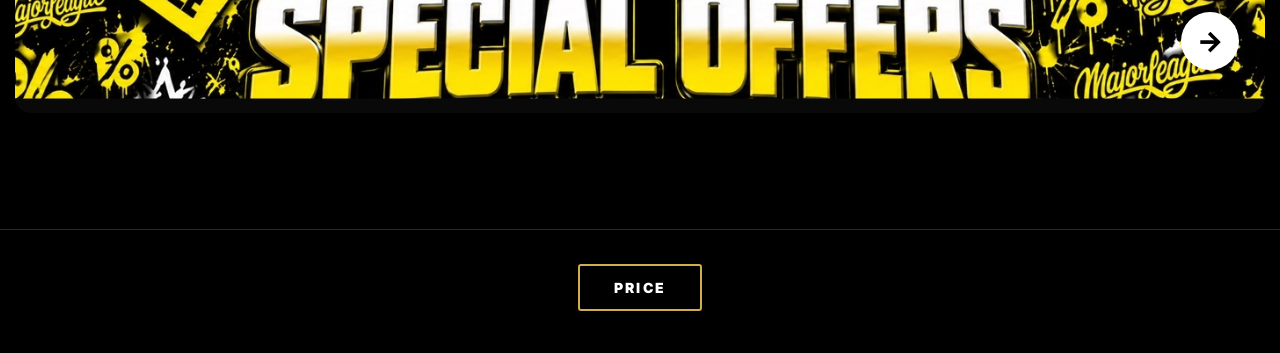
==== commit ea44829d: "Match top ORDER button to black white and gold style" ====
--- a/index.html
+++ b/index.html
@@ -1 +1 @@
-<!doctype html><html lang="en"><head><meta charset="utf-8"><meta name="viewport" content="width=device-width,initial-scale=1"><meta name="theme-color" content="#000"><title>Majorleague — The Vault</title><link rel="stylesheet" href="styles-20261011f.css?v=20261012b"></head><body><header class="header"><a class="logo" href="index.html" aria-label="Majorleague home"><img src="assets/majorleague-logo.webp" alt="" onerror="this.style.display='none';this.nextElementSibling.style.display='block'"><span class="logo-fallback">Majorleague</span></a><a class="basket" id="orderBtn" href="https://wa.me/447842046835" target="_blank" rel="noopener" aria-label="Order on WhatsApp">ORDER</a></header><main><section class="hero"><div class="video"><video id="heroVideo" autoplay muted loop playsinline preload="auto" webkit-playsinline><source src="assets/Hero-new.MP4?v=20261019a" type="video/mp4"></video></div></section><script>(()=>{const v=document.getElementById("heroVideo");if(!v)return;v.muted=true;v.defaultMuted=true;v.playsInline=true;const start=()=>{const p=v.play();if(p&&p.catch)p.catch(()=>{});};if(v.readyState>=2)start();else{v.addEventListener("loadeddata",start,{once:true});v.addEventListener("canplay",start,{once:true});}window.addEventListener("pageshow",start);document.addEventListener("visibilitychange",()=>{if(!document.hidden&&v.paused)start();});})();</script><section class="hero vault-heading"><h1>ENTER THE <i>VAULT</i></h1><p>SELECT A CATEGORY</p></section><section class="categories" id="categories"></section><footer class="order-prompt" style="text-align:center;padding:34px 16px 42px;border-top:1px solid #292929;margin-top:36px"><a href="https://justpaste.it/edit/85721517/iadsqogc7ewxl3tq" target="_blank" rel="noopener" style="display:inline-block;background:#000;color:#fff;border:2px solid #d0ad4d;border-radius:3px;padding:13px 34px;text-decoration:none;font-weight:900;letter-spacing:.16em;font-size:14px">PRICE</a></footer></main><script src="stock.js?v=20261011g"></script><script src="app.js?v=20261011g"></script></body></html>+<!doctype html><html lang="en"><head><meta charset="utf-8"><meta name="viewport" content="width=device-width,initial-scale=1"><meta name="theme-color" content="#000"><title>Majorleague — The Vault</title><link rel="stylesheet" href="styles-20261011f.css?v=20261012b"></head><body><header class="header"><a class="logo" href="index.html" aria-label="Majorleague home"><img src="assets/majorleague-logo.webp" alt="" onerror="this.style.display='none';this.nextElementSibling.style.display='block'"><span class="logo-fallback">Majorleague</span></a><a class="basket" id="orderBtn" href="https://wa.me/447842046835" target="_blank" rel="noopener" aria-label="Order on WhatsApp" style="background:#000;color:#fff;border:2px solid #d0ad4d;border-radius:3px;padding:10px 18px;text-decoration:none;font-weight:900;letter-spacing:.16em;font-size:14px">ORDER</a></header><main><section class="hero"><div class="video"><video id="heroVideo" autoplay muted loop playsinline preload="auto" webkit-playsinline><source src="assets/Hero-new.MP4?v=20261019a" type="video/mp4"></video></div></section><script>(()=>{const v=document.getElementById("heroVideo");if(!v)return;v.muted=true;v.defaultMuted=true;v.playsInline=true;const start=()=>{const p=v.play();if(p&&p.catch)p.catch(()=>{});};if(v.readyState>=2)start();else{v.addEventListener("loadeddata",start,{once:true});v.addEventListener("canplay",start,{once:true});}window.addEventListener("pageshow",start);document.addEventListener("visibilitychange",()=>{if(!document.hidden&&v.paused)start();});})();</script><section class="hero vault-heading"><h1>ENTER THE <i>VAULT</i></h1><p>SELECT A CATEGORY</p></section><section class="categories" id="categories"></section><footer class="order-prompt" style="text-align:center;padding:34px 16px 42px;border-top:1px solid #292929;margin-top:36px"><a href="https://justpaste.it/edit/85721517/iadsqogc7ewxl3tq" target="_blank" rel="noopener" style="display:inline-block;background:#000;color:#fff;border:2px solid #d0ad4d;border-radius:3px;padding:13px 34px;text-decoration:none;font-weight:900;letter-spacing:.16em;font-size:14px">PRICE</a></footer></main><script src="stock.js?v=20261011g"></script><script src="app.js?v=20261011g"></script></body></html>
